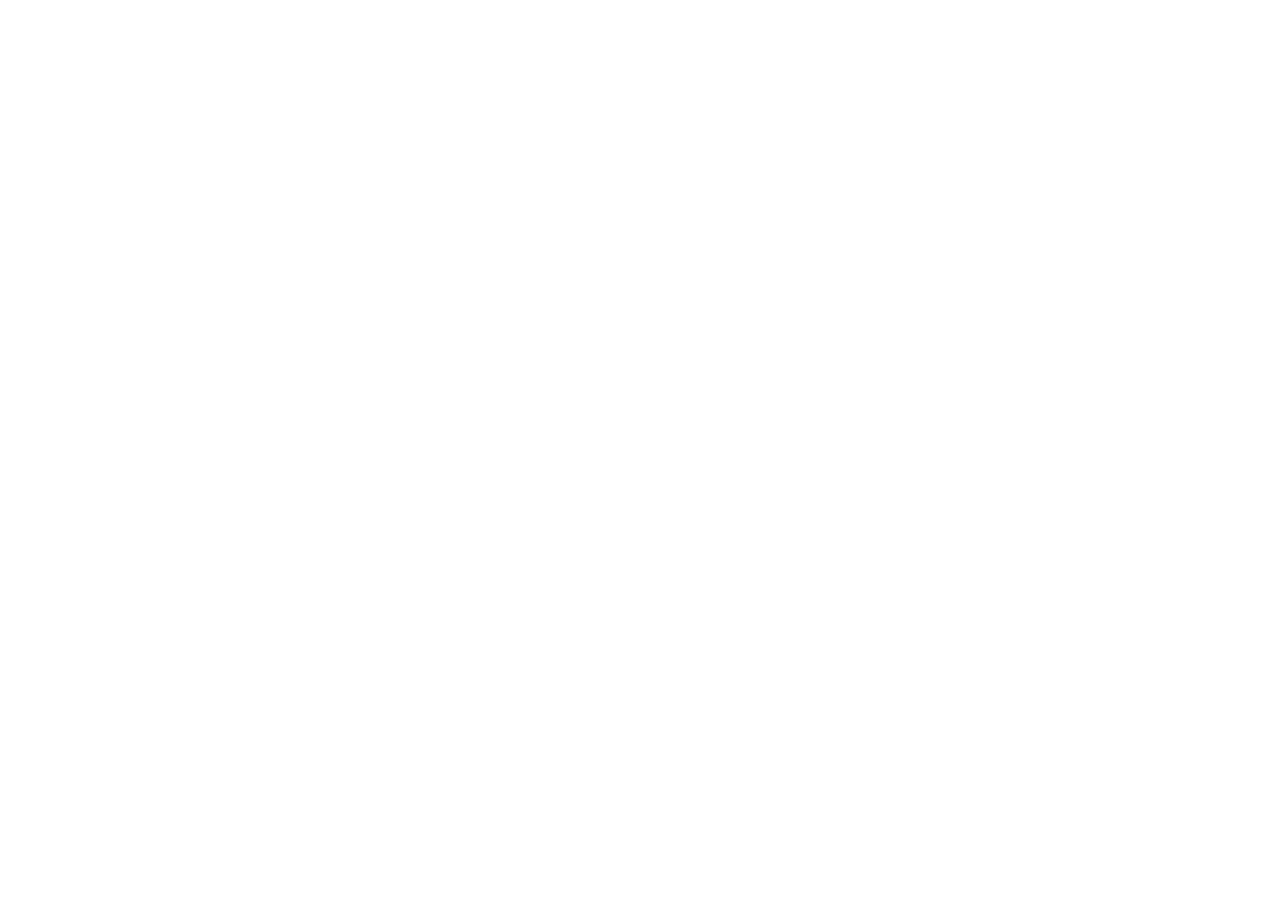
==== home.html @ 0fc96732 "html templates added to pages" ====
<!DOCTYPE html>
<html lang="en">

<head>
  <meta charset="UTF-8">
  <meta http-equiv="X-UA-Compatible" content="IE=edge">
  <meta name="viewport" content="width=device-width, initial-scale=1.0">
  <title>My Resort</title>
</head>

<body>

</body>

</html>
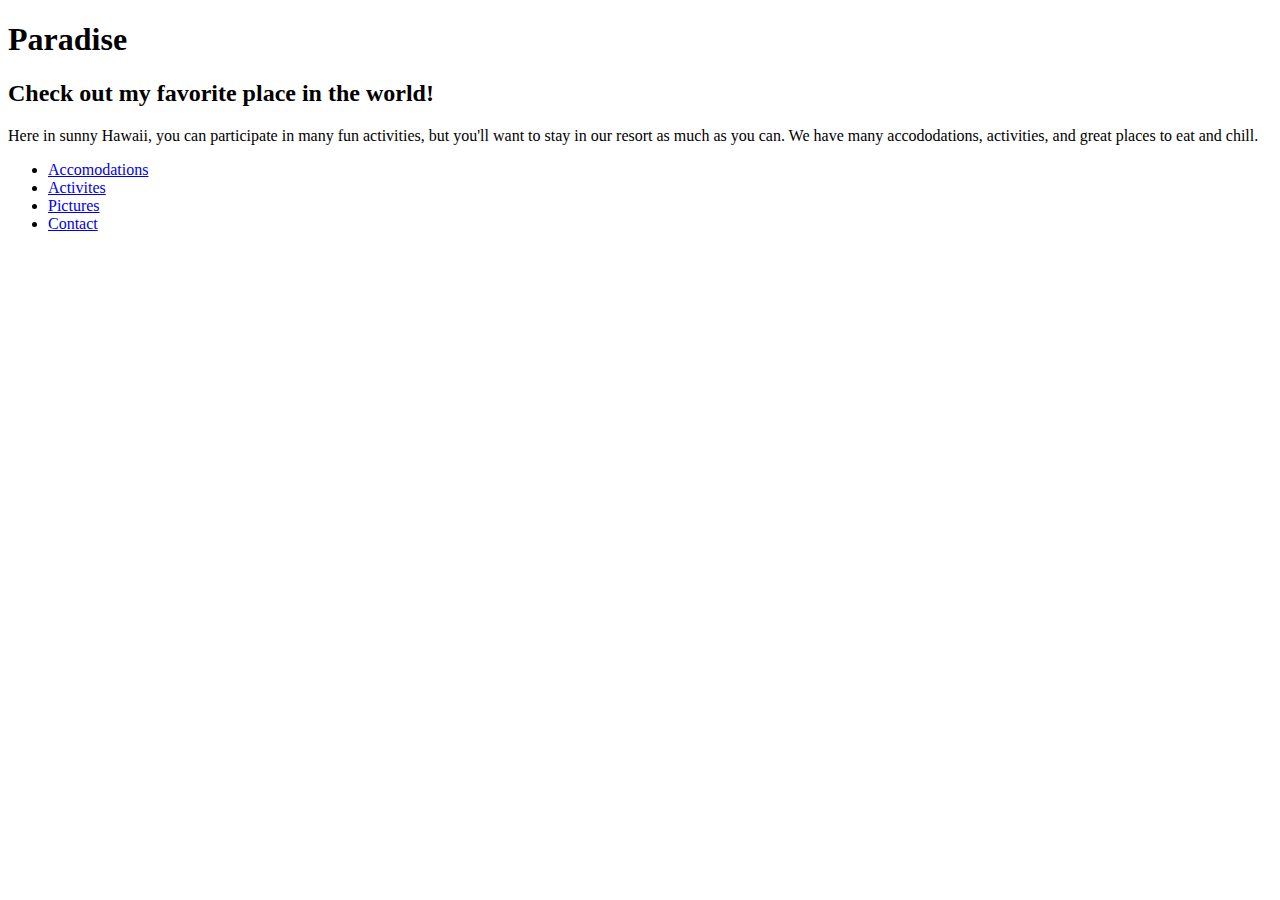
==== commit 162cde7a: "added links and home page general info" ====
--- a/home.html
+++ b/home.html
@@ -9,7 +9,18 @@
 </head>
 
 <body>
+  <h1>Paradise</h1>
+  <h2>Check out my favorite place in the world!</h2>
+  <p>
+    Here in sunny Hawaii, you can participate in many fun activities, but you'll want to stay in our resort
+    as much as you can. We have many accododations, activities, and great places to eat and chill. </p>
 
+  <ul>
+    <li><a href="pages/accomodations.html">Accomodations</a></li>
+    <li><a href="pages/activities.html">Activites</a></li>
+    <li><a href="pages/pictures.html">Pictures</a></li>
+    <li><a href="pages/contact.html">Contact</a></li>
+  </ul>
 </body>
 
 </html>
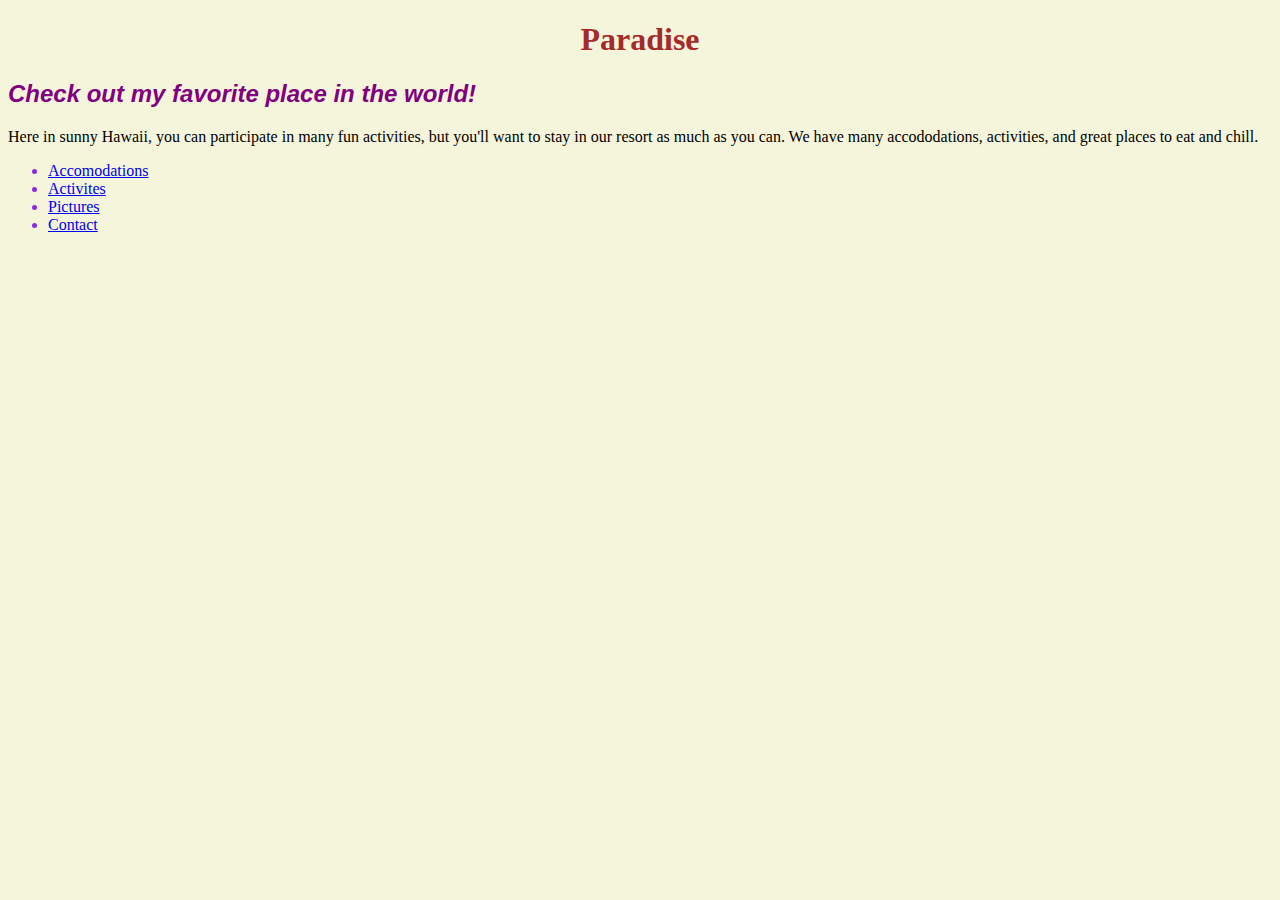
==== commit 3efd545f: "made it just as ugly as before" ====
--- a/home.html
+++ b/home.html
@@ -5,6 +5,7 @@
   <meta charset="UTF-8">
   <meta http-equiv="X-UA-Compatible" content="IE=edge">
   <meta name="viewport" content="width=device-width, initial-scale=1.0">
+  <link href="css/styles.css" rel="stylesheet" type="text/css">
   <title>My Resort</title>
 </head>
 
@@ -23,4 +24,5 @@
   </ul>
 </body>
 
+
 </html>
--- a/css/styles.css
+++ b/css/styles.css
@@ -0,0 +1,21 @@
+h1{
+  text-align: center;
+  font-weight: bold;
+  color: brown;
+}
+
+h2{
+  font-style: italic;
+  color: purple;
+  font-family: sans-serif;
+}
+
+li {
+  color: blueviolet;
+}
+
+body{
+  
+  background-color: beige;
+}
+
